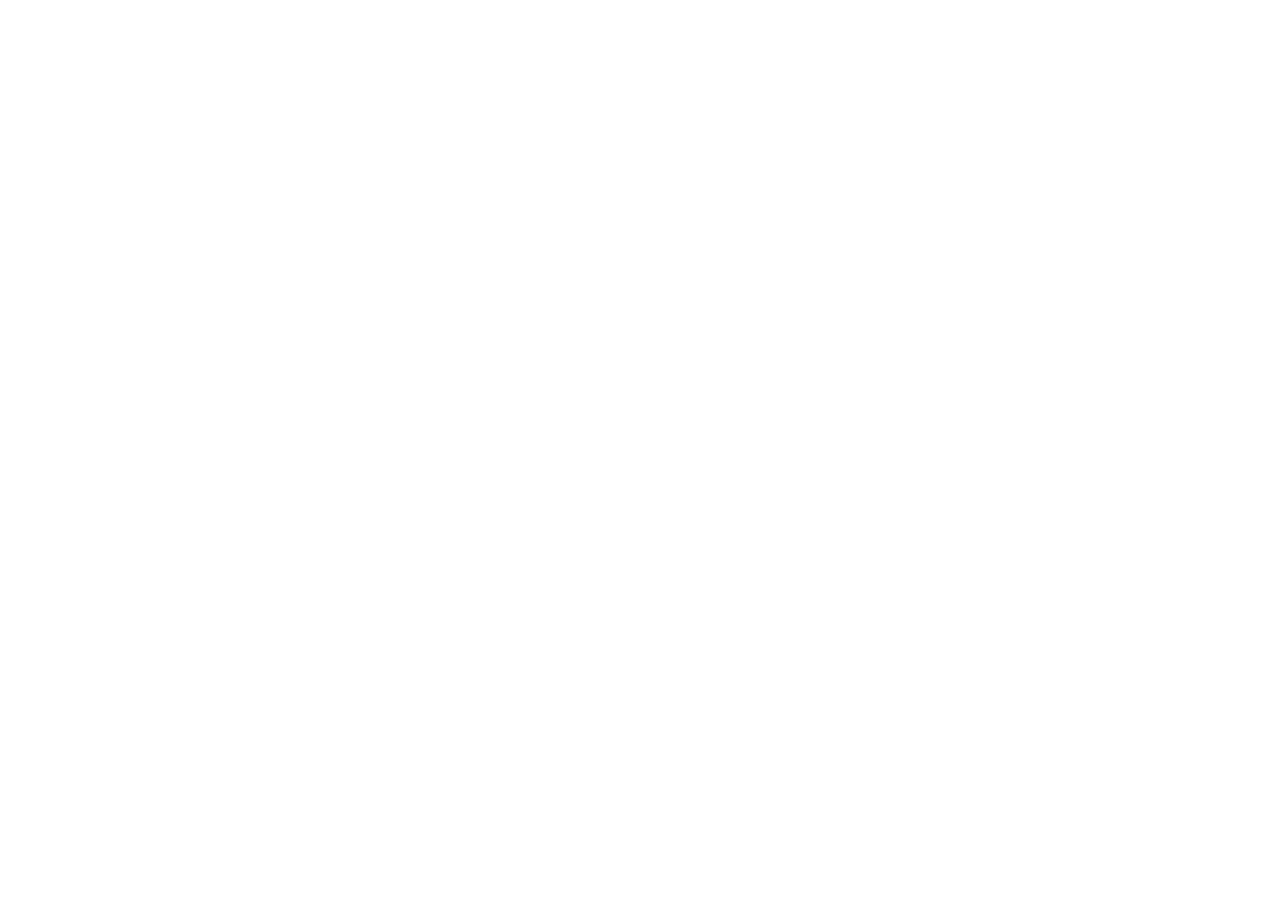
==== editorjs-test/index.html @ c23a0f10 "Create index.html" ====
<!doctype html>
<html lang="ko">
  <head>
    <meta charset="utf-8">
    <title>한국아로 테스트 가능하게 만든 에디터js</title>
    <style>
      .ce-block__content,
      .ce-toolbar__content {
          max-width: 100%;  /* example value, adjust for your own use case */
      }
      .codex-editor__redactor{padding-bottom:50px !important;}
      #form-area{padding:20px;}
      @media(min-width:800px){#form-area{padding:20px 60px;}}
  </style>
    <script src="./editor.js"></script>
  </head>
  <body>
    
    <div class="mt-2 container pc-container" style="padding:50px">
    <div id="form-area" class="form-control">
        <div id="editorjs"></div>
    </div>
</div>
    
<script type="module">
    const editor = new EditorJS({
        /**
         * Id of Element that should contain the Editor
         */
        holder: 'editorjs',

        placeholder: '여기에 내용을 작성해주세요.',

        tools: {
            header: Header,
            list: List,
            table: Table,
            link: LinkTool,
            image: {
                class: ImageTool,
                config: {
                    endpoints: {
                        byFile: 'http://localhost:8008/uploadFile', // Your backend file uploader endpoint
                        byUrl: 'http://localhost:8008/fetchUrl', // Your endpoint that provides uploading by Url
                    }
                }
            }
        },
    })
</script>
  </body>
</html>
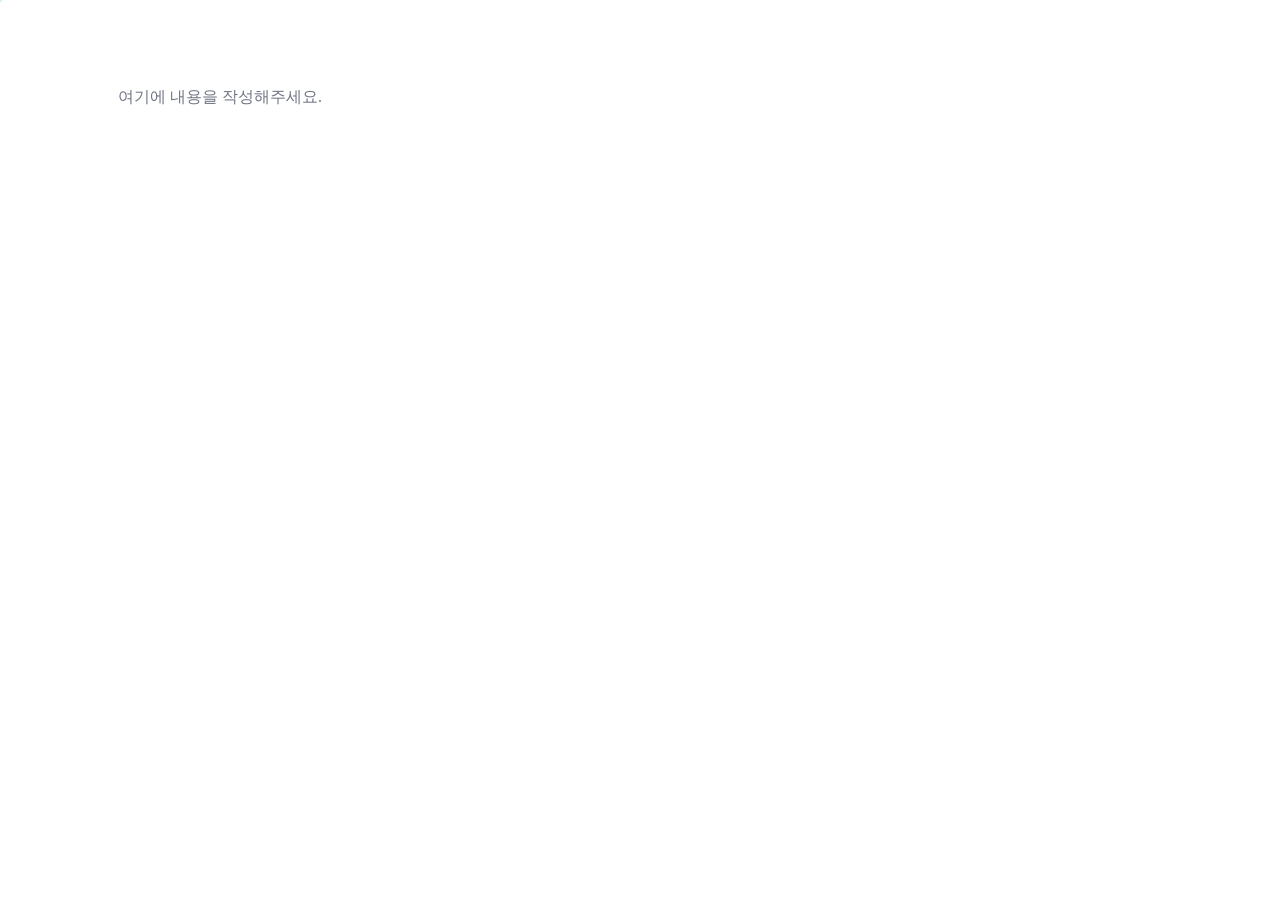
==== commit 6c78c19d: "Update index.html" ====
--- a/editorjs-test/index.html
+++ b/editorjs-test/index.html
@@ -2,6 +2,7 @@
 <html lang="ko">
   <head>
     <meta charset="utf-8">
+    <meta name="viewport" content="width=device-width,initial-scale=1.0,minimum-scale=0,maximum-scale=10,user-scalable=no">
     <title>한국아로 테스트 가능하게 만든 에디터js</title>
     <style>
       .ce-block__content,
